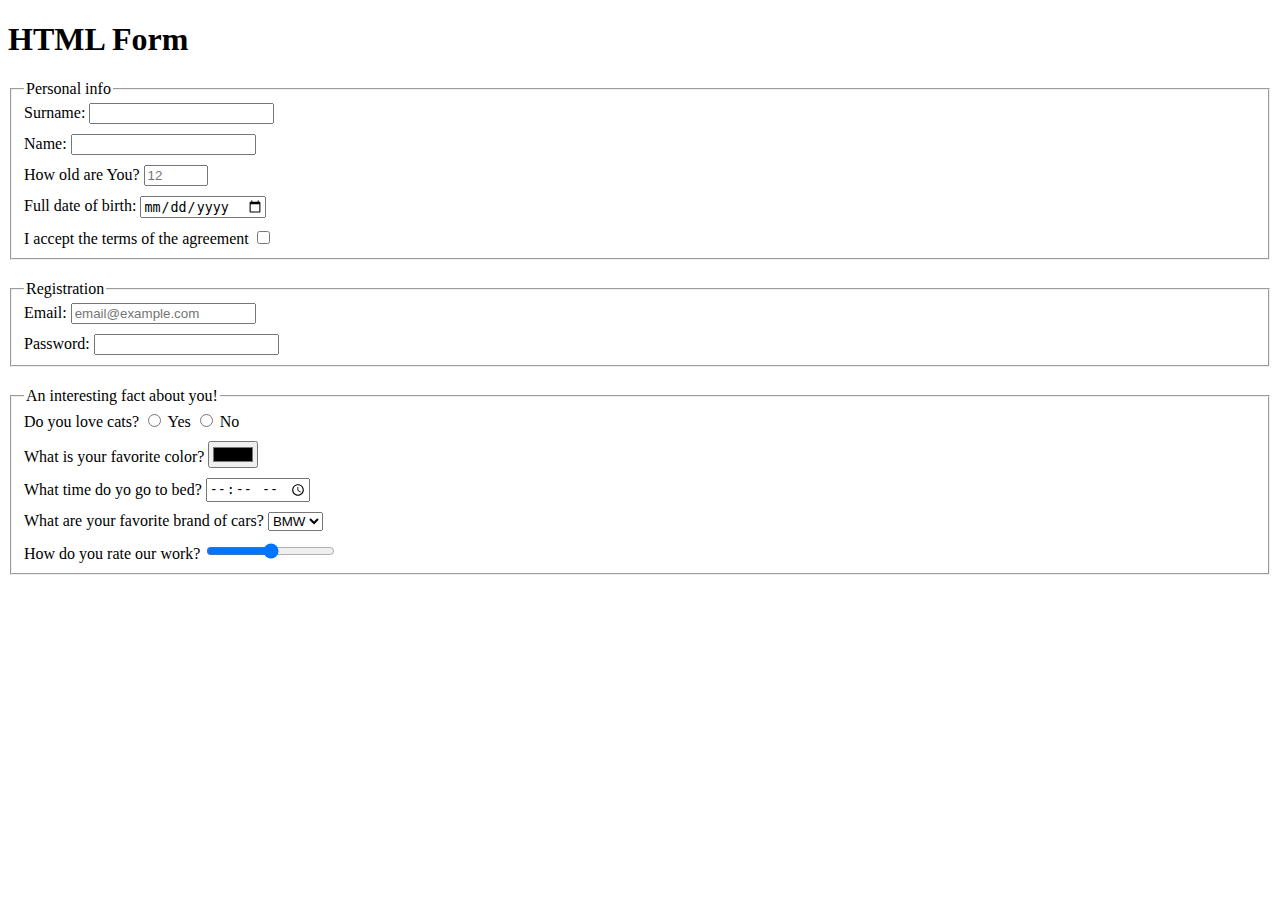
==== src/index.html @ 6448042a "Fildsets with personal info, registration, interesting facts were added" ====
<!doctype html>
<html lang="en">
  <head>
    <meta charset="UTF-8">
    <meta
      name="viewport"
      content="width=device-width, user-scalable=no, initial-scale=1.0, maximum-scale=1.0, minimum-scale=1.0"
    >
    <meta http-equiv="X-UA-Compatible" content="ie=edge">
    <title>HTML Form</title>
    <link rel="stylesheet" href="./style.css">
  </head>
  <body>
    <h1>HTML Form</h1>

    <fieldset>
      <legend>Personal info</legend>
      <label class="form-field">
        Surname:
        <input
          type="text"
          name="surname"
          required
        >
      </label>
  
      <label class="form-field">
        Name:
        <input
          type="text"
          name="name"
          required
        >
      </label>
      
      <label class="form-field">
        How old are You?
        <input
            type="number"
            name="age"
            min="1"
            max="100"
            placeholder="12"
            required
        >
      </label>
  
      <label class="form-field">
        Full date of birth:
        <input
          type="date"
          name="birth"
          required
        >
      </label>
  
      <label class="form-field">
        I accept the terms of the agreement
        <input type="checkbox" required>
      </label>
    </fieldset>

    <fieldset>
      <legend>Registration</legend>
      <label class="form-field">
        Email:
        <input type="email"
          name="email"
          placeholder="email@example.com"
          required
        >
      </label>

      <label class="form-field">
        Password:
        <input
          type="password"
          name="password"
          required
        >
      </label>
    </fieldset>

    <fieldset>
      <legend>An interesting fact about you!</legend>
      <label class="form-field">
        Do you love cats?
        <input
          type="radio"
          name="cats"
          value="y"
        >
        Yes
        <input
          type="radio"
          name="cats"
          value="n"
          required
        >
        No
      </label>

      <label class="form-field">
        What is your favorite color?
        <input type="color" name="color">
      </label>

      <label class="form-field">
        What time do yo go to bed?
        <input type="time" name="bedtime">
      </label>

      <label class="form-field">
        What are your favorite brand of cars?
        <select name="brand">
          <option value="bmw">BMW</option>
          <option value="audi">Audi</option>
          <option value="lada">Lada</option>
        </select>
      </label>

      <label class="form-field">
        How do you rate our work?
        <input type="range">
      </label>
    </fieldset>

    <script type="text/javascript" src="./main.js"></script>
  </body>
</html>
---- src/style.css ----
.form-field {
  display: block;
  margin-bottom: 10px;
}

fieldset {
  margin-bottom: 20px;
}

fieldset :last-child {
  margin-bottom: 0;
}
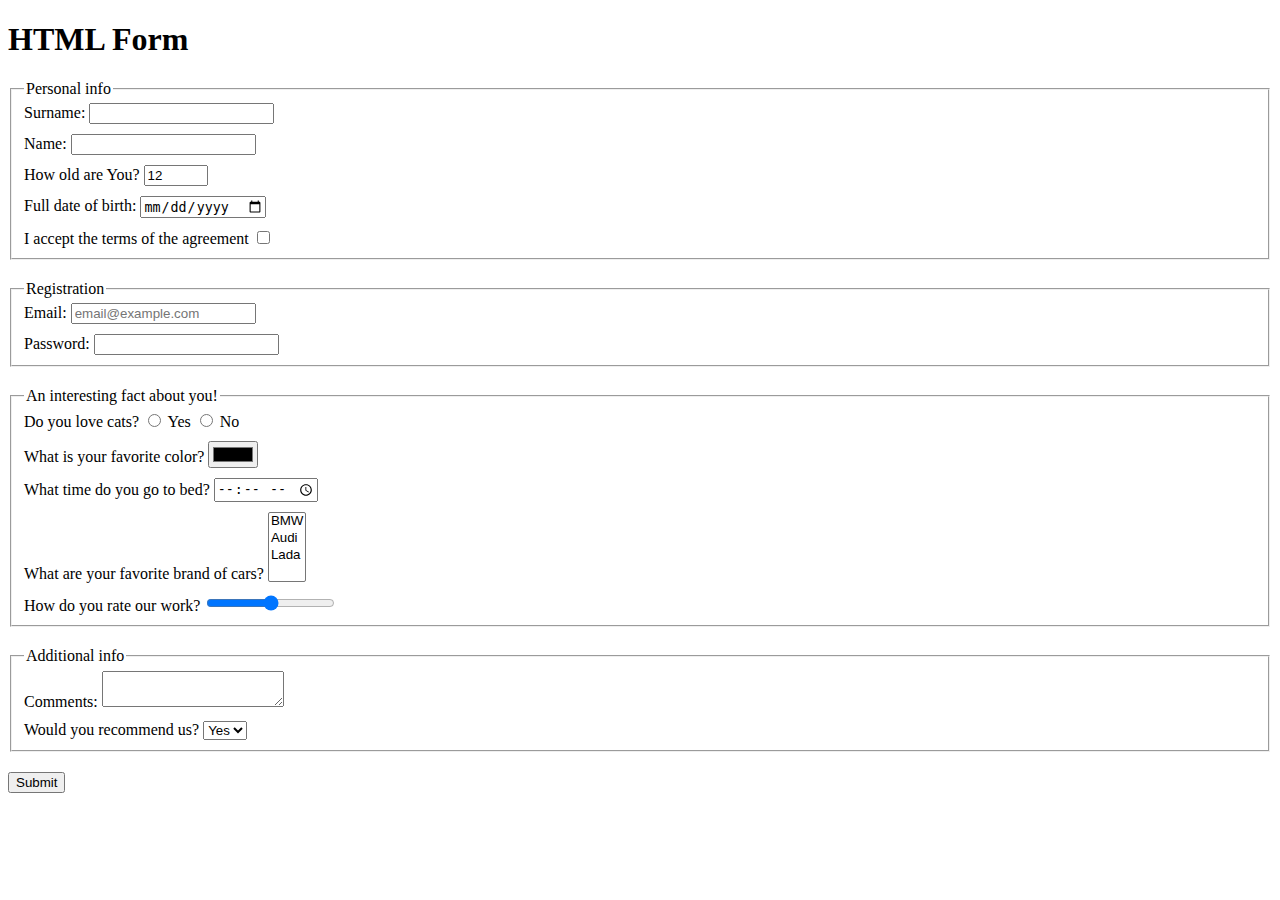
==== commit 0493adb4: "Correct form and fieldset with additional info were added" ====
--- a/src/index.html
+++ b/src/index.html
@@ -13,118 +13,143 @@
   <body>
     <h1>HTML Form</h1>
 
-    <fieldset>
-      <legend>Personal info</legend>
-      <label class="form-field">
-        Surname:
-        <input
-          type="text"
-          name="surname"
-          required
-        >
-      </label>
+    <form action="https://mate-academy-form-lesson.herokuapp.com/create-application" method="post">
+      
+      <fieldset>
+        <legend>Personal info</legend>
+        <label class="form-field">
+          Surname:
+          <input
+            type="text"
+            name="surname"
+            required
+            autocomplete="off"
+          >
+        </label>
+    
+        <label class="form-field">
+          Name:
+          <input
+            type="text"
+            name="name"
+            required
+            autocomplete="off"
+          >
+        </label>
+        
+        <label class="form-field">
+          How old are You?
+          <input
+              type="number"
+              name="age"
+              min="1"
+              max="100"
+              value="12"
+              required
+          >
+        </label>
+    
+        <label class="form-field">
+          Full date of birth:
+          <input
+            type="date"
+            name="birth"
+            required
+          >
+        </label>
+    
+        <label class="form-field">
+          I accept the terms of the agreement
+          <input type="checkbox" required>
+        </label>
+      </fieldset>
   
-      <label class="form-field">
-        Name:
-        <input
-          type="text"
-          name="name"
-          required
-        >
-      </label>
-      
-      <label class="form-field">
-        How old are You?
-        <input
-            type="number"
-            name="age"
-            min="1"
-            max="100"
-            placeholder="12"
+      <fieldset>
+        <legend>Registration</legend>
+        <label class="form-field">
+          Email:
+          <input type="email"
+            name="email"
+            placeholder="email@example.com"
             required
-        >
-      </label>
+          >
+        </label>
   
-      <label class="form-field">
-        Full date of birth:
-        <input
-          type="date"
-          name="birth"
-          required
-        >
-      </label>
+        <label class="form-field">
+          Password:
+          <input
+            type="password"
+            name="password"
+            minlength="6"
+            maxlength="32"
+            required
+          >
+        </label>
+      </fieldset>
   
-      <label class="form-field">
-        I accept the terms of the agreement
-        <input type="checkbox" required>
-      </label>
-    </fieldset>
-
-    <fieldset>
-      <legend>Registration</legend>
-      <label class="form-field">
-        Email:
-        <input type="email"
-          name="email"
-          placeholder="email@example.com"
-          required
-        >
-      </label>
-
-      <label class="form-field">
-        Password:
-        <input
-          type="password"
-          name="password"
-          required
-        >
-      </label>
-    </fieldset>
-
-    <fieldset>
-      <legend>An interesting fact about you!</legend>
-      <label class="form-field">
-        Do you love cats?
-        <input
-          type="radio"
-          name="cats"
-          value="y"
-        >
-        Yes
-        <input
-          type="radio"
-          name="cats"
-          value="n"
-          required
-        >
-        No
-      </label>
-
-      <label class="form-field">
-        What is your favorite color?
-        <input type="color" name="color">
-      </label>
-
-      <label class="form-field">
-        What time do yo go to bed?
-        <input type="time" name="bedtime">
-      </label>
-
-      <label class="form-field">
-        What are your favorite brand of cars?
-        <select name="brand">
-          <option value="bmw">BMW</option>
-          <option value="audi">Audi</option>
-          <option value="lada">Lada</option>
-        </select>
-      </label>
-
-      <label class="form-field">
-        How do you rate our work?
-        <input type="range">
-      </label>
-    </fieldset>
-
+      <fieldset>
+        <legend>An interesting fact about you!</legend>
+        <label class="form-field">
+          Do you love cats?
+          <input
+            type="radio"
+            name="cats"
+            value="y"
+          >
+          Yes
+          <input
+            type="radio"
+            name="cats"
+            value="n"
+          >
+          No
+        </label>
+  
+        <label class="form-field">
+          What is your favorite color?
+          <input type="color" name="color">
+        </label>
+  
+        <label class="form-field">
+          What time do you go to bed?
+          <input type="time" name="bedtime">
+        </label>
+  
+        <label class="form-field">
+          What are your favorite brand of cars?
+          <select name="brand" multiple>
+            <option value="bmw">BMW</option>
+            <option value="audi">Audi</option>
+            <option value="lada">Lada</option>
+          </select>
+        </label>
+  
+        <label class="form-field">
+          How do you rate our work?
+          <input type="range">
+        </label>
+      </fieldset>
+  
+      <fieldset>
+        <legend>Additional info</legend>
+        <label class="form-field">
+          Comments:
+          <textarea name="comments" cols="20" rows="2"></textarea>
+        </label>
+  
+        <label class="form-field">
+          Would you recommend us?
+          <select name="recommend">
+            <option value="yes">Yes</option>
+            <option value="no">NO</option>
+          </select>
+        </label>
+      </fieldset>
+  
+      <button type="submit">Submit</button>
+    
+    </form>
+    
     <script type="text/javascript" src="./main.js"></script>
   </body>
 </html>
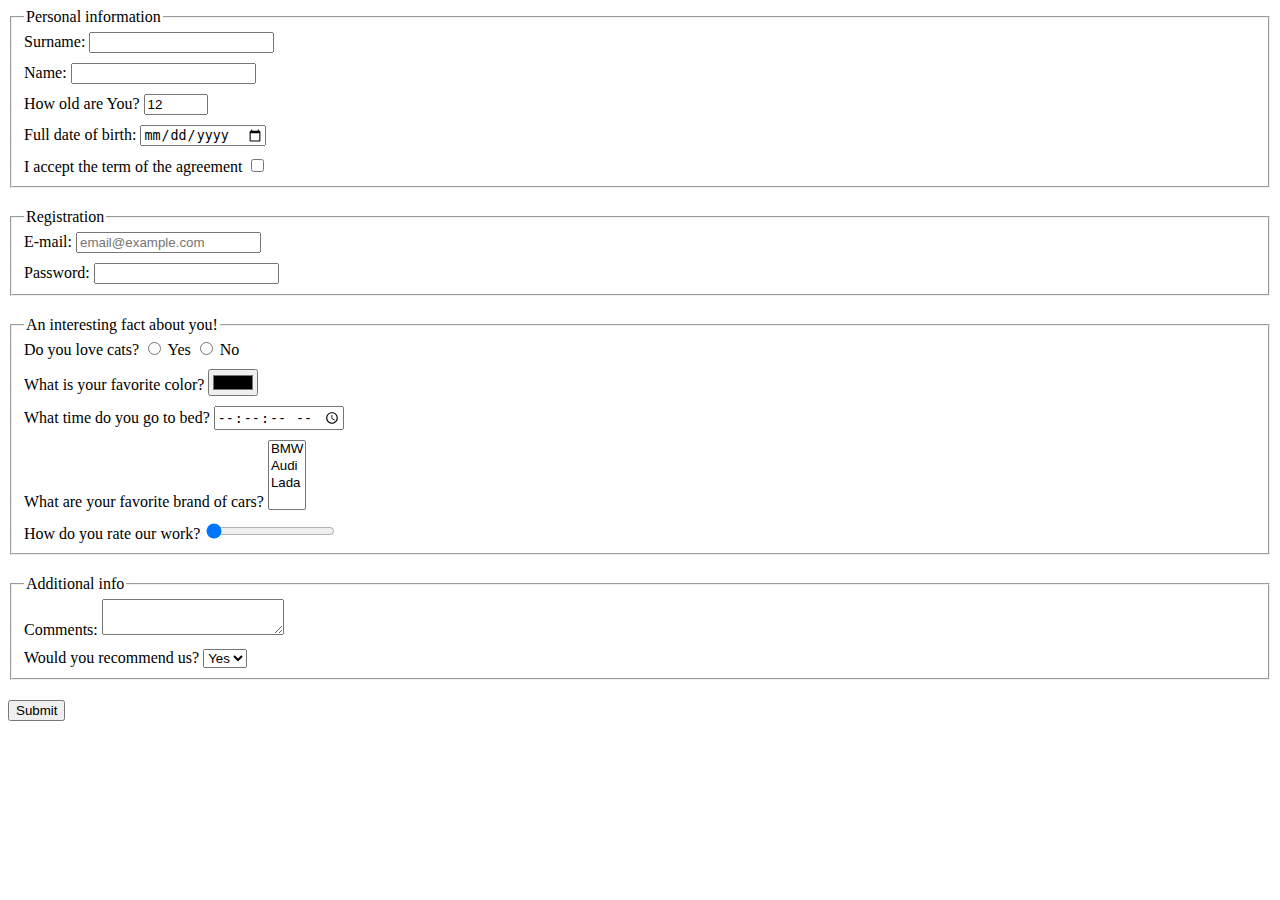
==== commit 30ee25cc: "Step for time and value for the range were added" ====
--- a/src/index.html
+++ b/src/index.html
@@ -11,12 +11,11 @@
     <link rel="stylesheet" href="./style.css">
   </head>
   <body>
-    <h1>HTML Form</h1>
-
+    
     <form action="https://mate-academy-form-lesson.herokuapp.com/create-application" method="post">
       
       <fieldset>
-        <legend>Personal info</legend>
+        <legend>Personal information</legend>
         <label class="form-field">
           Surname:
           <input
@@ -59,7 +58,7 @@
         </label>
     
         <label class="form-field">
-          I accept the terms of the agreement
+          I accept the term of the agreement
           <input type="checkbox" required>
         </label>
       </fieldset>
@@ -67,7 +66,7 @@
       <fieldset>
         <legend>Registration</legend>
         <label class="form-field">
-          Email:
+          E-mail:
           <input type="email"
             name="email"
             placeholder="email@example.com"
@@ -112,7 +111,11 @@
   
         <label class="form-field">
           What time do you go to bed?
-          <input type="time" name="bedtime">
+          <input
+            type="time"
+            name="bedtime"
+            step="1"
+          >
         </label>
   
         <label class="form-field">
@@ -126,7 +129,12 @@
   
         <label class="form-field">
           How do you rate our work?
-          <input type="range">
+          <input
+            type="range"
+            value="1"
+            min="1"
+            max="10"
+          >
         </label>
       </fieldset>
   
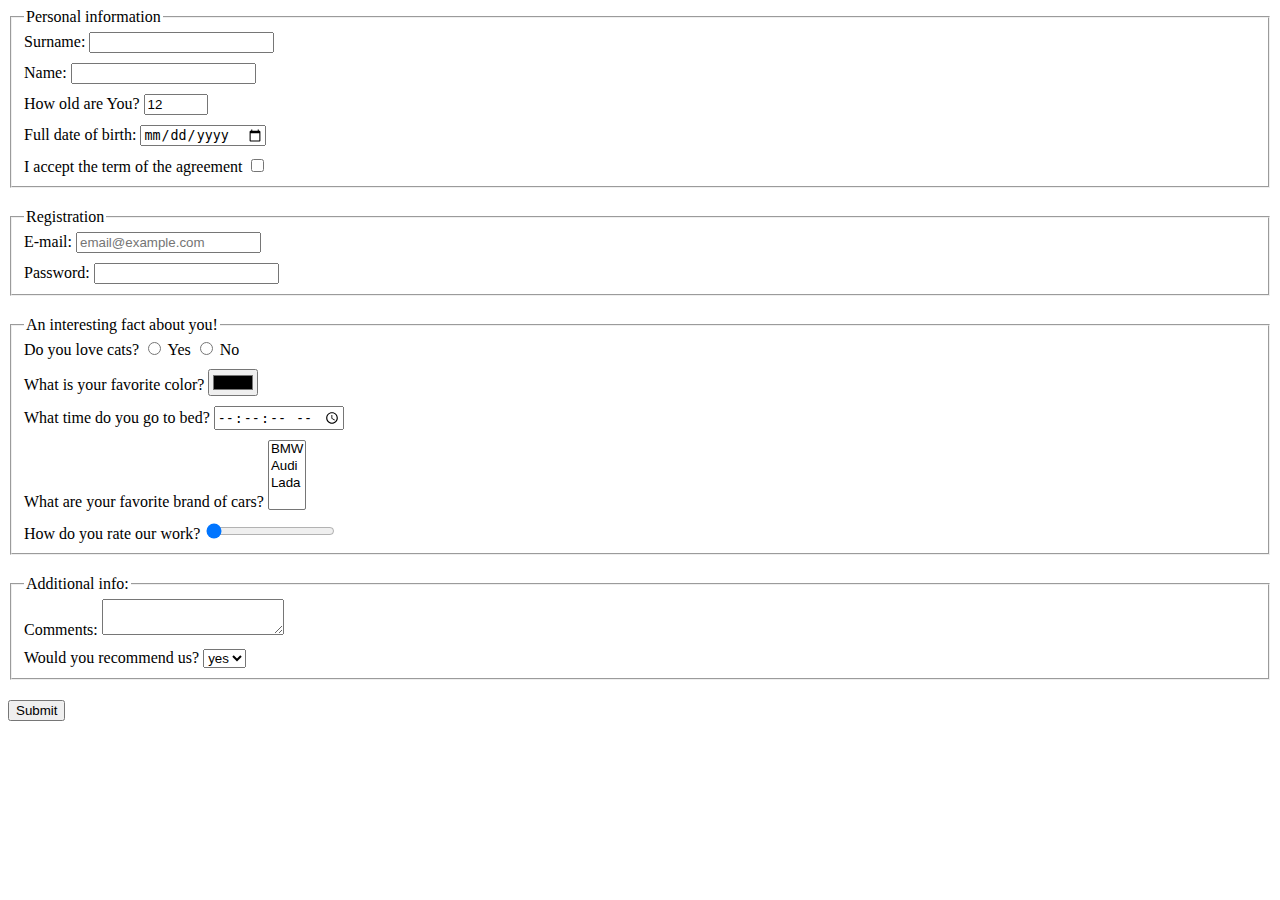
==== commit eb125ded: "Minor fixes in Additional info fieldst were added" ====
--- a/src/index.html
+++ b/src/index.html
@@ -139,7 +139,7 @@
       </fieldset>
   
       <fieldset>
-        <legend>Additional info</legend>
+        <legend>Additional info:</legend>
         <label class="form-field">
           Comments:
           <textarea name="comments" cols="20" rows="2"></textarea>
@@ -148,8 +148,8 @@
         <label class="form-field">
           Would you recommend us?
           <select name="recommend">
-            <option value="yes">Yes</option>
-            <option value="no">NO</option>
+            <option value="yes">yes</option>
+            <option value="no">no</option>
           </select>
         </label>
       </fieldset>
